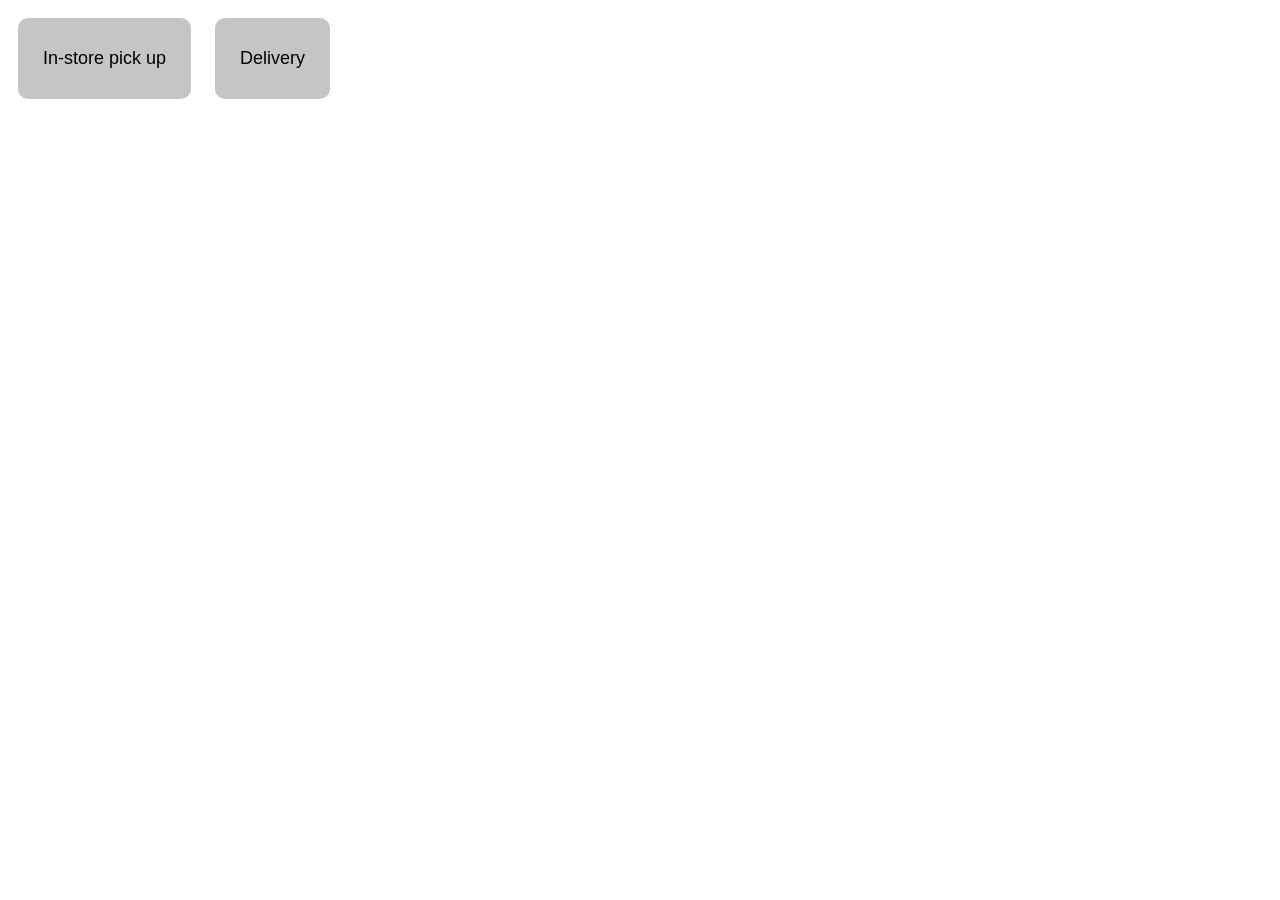
==== trial.html @ e992c471 "added form and more css to the pages" ====
<!DOCTYPE html>
<html lang="en">
<head>
    <meta charset="UTF-8">
    <meta name="viewport" content="width=device-width, initial-scale=1.0">
    <title>Document</title>
    <style>
         .selection-btn{
   padding: 12px 25px;
   margin: 10px;
   border: none;
   border-radius: 10px;
   background-color: #c5c5c5;
   cursor: pointer;
   font-size: 18px;
   transition: 0.3s;
 }

 .active {
   background-color: #FFCB2D;
   color: #c5c5c5;
 }
    </style>
</head>
<body>
    <button class="selection-btn" onclick="toggleButton(this)">
        <p>In-store pick up</p>
        </button>
    
        <button class="selection-btn" onclick="toggleButton(this)">
        <p>Delivery</p>
        </button>

        <script>
            function toggleButton(button) {
    button.classList.toggle("active")
}
        </script>
</body>
</html>
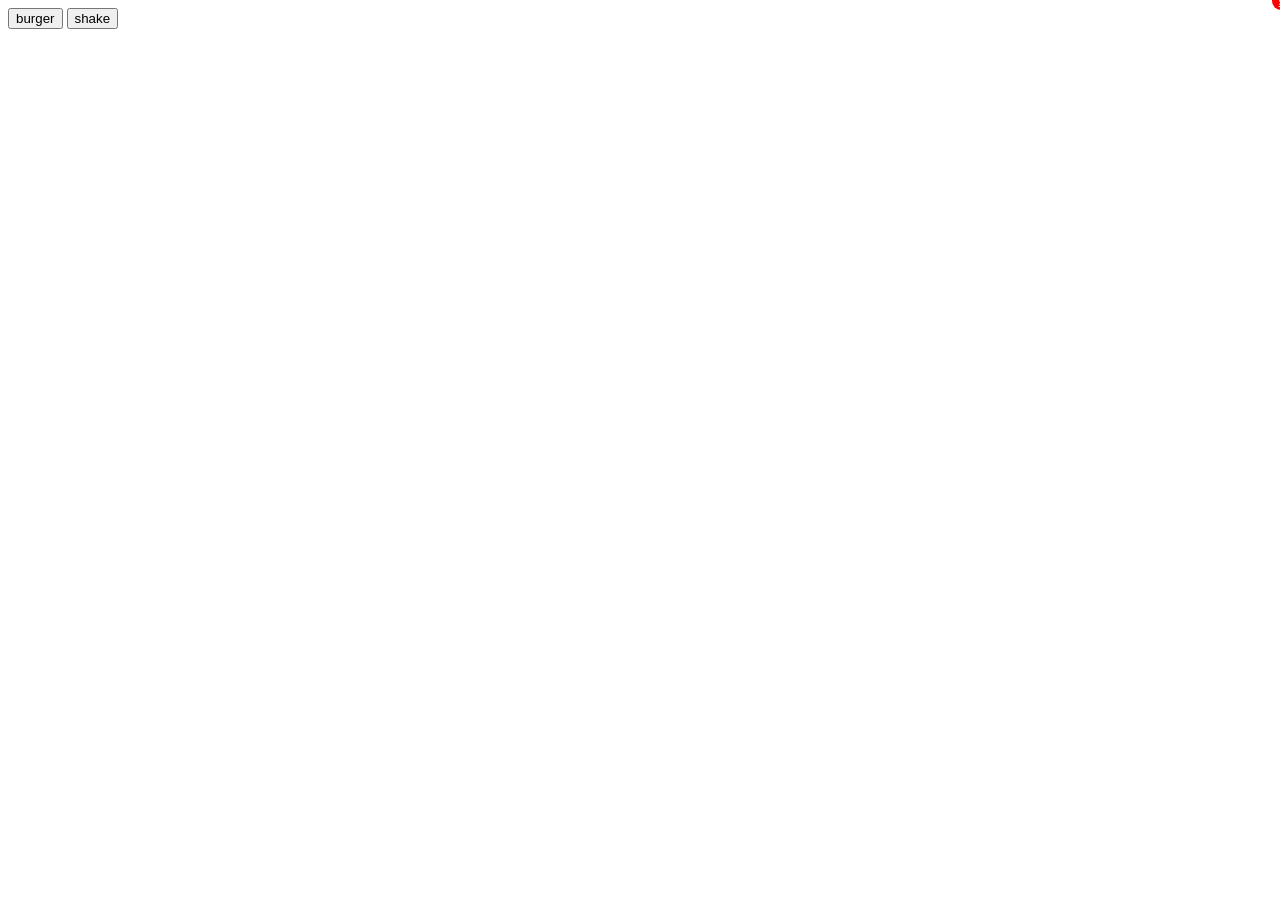
==== commit 0f4dd3d0: "Adding shopping cart function and photos. Fixing small CSS problems." ====
--- a/trial.html
+++ b/trial.html
@@ -5,36 +5,47 @@
     <meta name="viewport" content="width=device-width, initial-scale=1.0">
     <title>Document</title>
     <style>
-         .selection-btn{
-   padding: 12px 25px;
-   margin: 10px;
-   border: none;
-   border-radius: 10px;
-   background-color: #c5c5c5;
-   cursor: pointer;
-   font-size: 18px;
-   transition: 0.3s;
- }
+      .cart-icon{
+        position: absolute;
+        top: -8px;
+        right: -10px;
 
- .active {
-   background-color: #FFCB2D;
-   color: #c5c5c5;
- }
+        background-color: red;
+        color: white;
+        border-radius: 50%;
+
+        width: 18px;
+        height: 18px;
+        font-size: 12px;
+
+        display: flex;
+        align-items: center;
+        justify-content: center;
+      }
     </style>
 </head>
 <body>
-    <button class="selection-btn" onclick="toggleButton(this)">
-        <p>In-store pick up</p>
-        </button>
-    
-        <button class="selection-btn" onclick="toggleButton(this)">
-        <p>Delivery</p>
-        </button>
+   <a href="/html/cart.html" class="cart-icon">
+    s
+    <span id="cart-count">0</span>
+   </a>
 
-        <script>
-            function toggleButton(button) {
-    button.classList.toggle("active")
-}
-        </script>
+   <button onclick="addToCart()">burger</button>
+   <button onclick="addToCart()">shake</button>
+
+   <script>
+    let cartCount = 0;
+
+    function addToCart() {
+      cartCount++;
+      document.getElementById("cart-count").innerText = cartCount;
+    }
+
+    if(cartCount ===0){
+      document.getElementById("cart-count").style.display = "none";
+    } else {
+      document.getElementById("cart-count").style.display = "flex";
+    }
+   </script>
 </body>
 </html>
